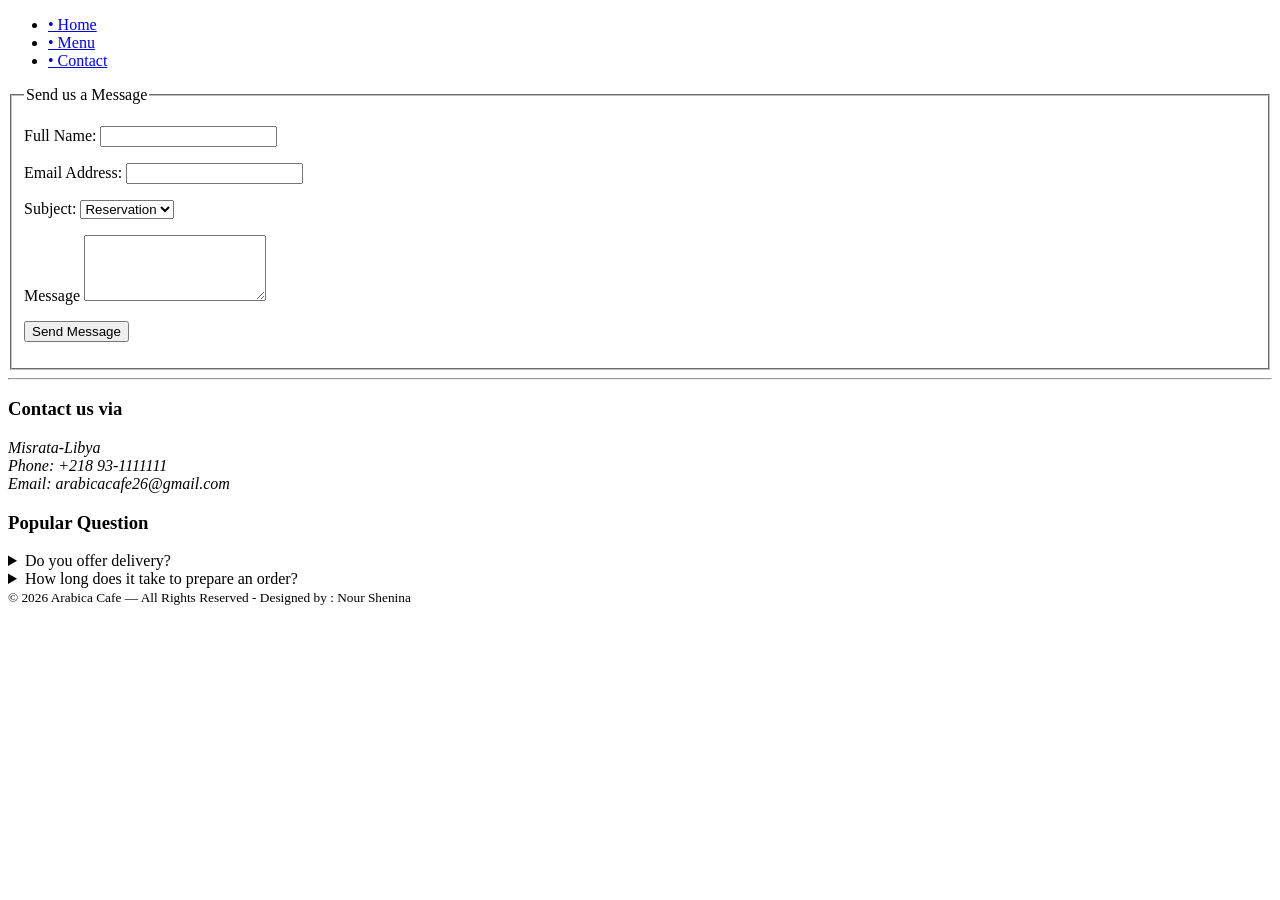
==== contact.html @ f494e287 "websitefiles" ====
<!doctype html>
<html lang="en">
<head>
<meta charset="utf-8">
<meta name="viewport" content="width=device-width, initial-scale=1.0">
<title>Contact</title>
<link rel="stylesheet" href="style.css">
</head>
<body>
		<header>
	<nav>
		<ul>
			<li><a href="index.html">⁠•⁠ Home</a></li>
			<li><a href="menu.html">⁠•⁠ Menu</a></li>
			<li><a href="contact.html">⁠•⁠ Contact</a></li>
		</ul>
	</nav>
	</header>
	<main id="contact-page">
	<form method="post" action="#">
		<fieldset>
		<legend>Send us a Message</legend>
		<p><label for="name">Full Name:</label>
		   <input type="text" id="name" name="name" required></p>
		<p><label for="email">Email Address:</label>
			<input type="email" id="email" name="email" required></p>
		<p><label for="subject">Subject:</label>
		<select id="subject" name="subject">
			<option value="reservation">Reservation</option>
			<option value="feedback">Feedback</option>
			<option value="complaint">Complaint</option>
			</select>	
			</p>
		<p><label for="message">Message</label>
			<textarea id="message" name="message" rows="4" required></textarea>
			</p>
			<p><input type="submit" value="Send Message">
			</p>
		</fieldset>
		</form>
		<hr>
			<h3>Contact us via</h3>
		<address>Misrata-Libya<br>
			Phone: +218 93-1111111<br>
			Email: arabicacafe26@gmail.com
			</address>
		<h3>Popular Question</h3>
			<details><summary>Do you offer delivery?</summary>
				<dl>
				<dt>Delivery Service</dt>
				<dd>Unfortunately, there are no.</dd>
				</dl>
		</details>
		<details>
			<summary>How long does it take to prepare an order?</summary>
			<dl>
				<dt>Preparation Iime</dt>
				<dd>According to the types.</dd></dl></details>
	</main>
	<footer><small>©️ 2026 Arabica Cafe — All Rights Reserved - Designed by &#58; Nour Shenina</small></footer>
</body>
</html>
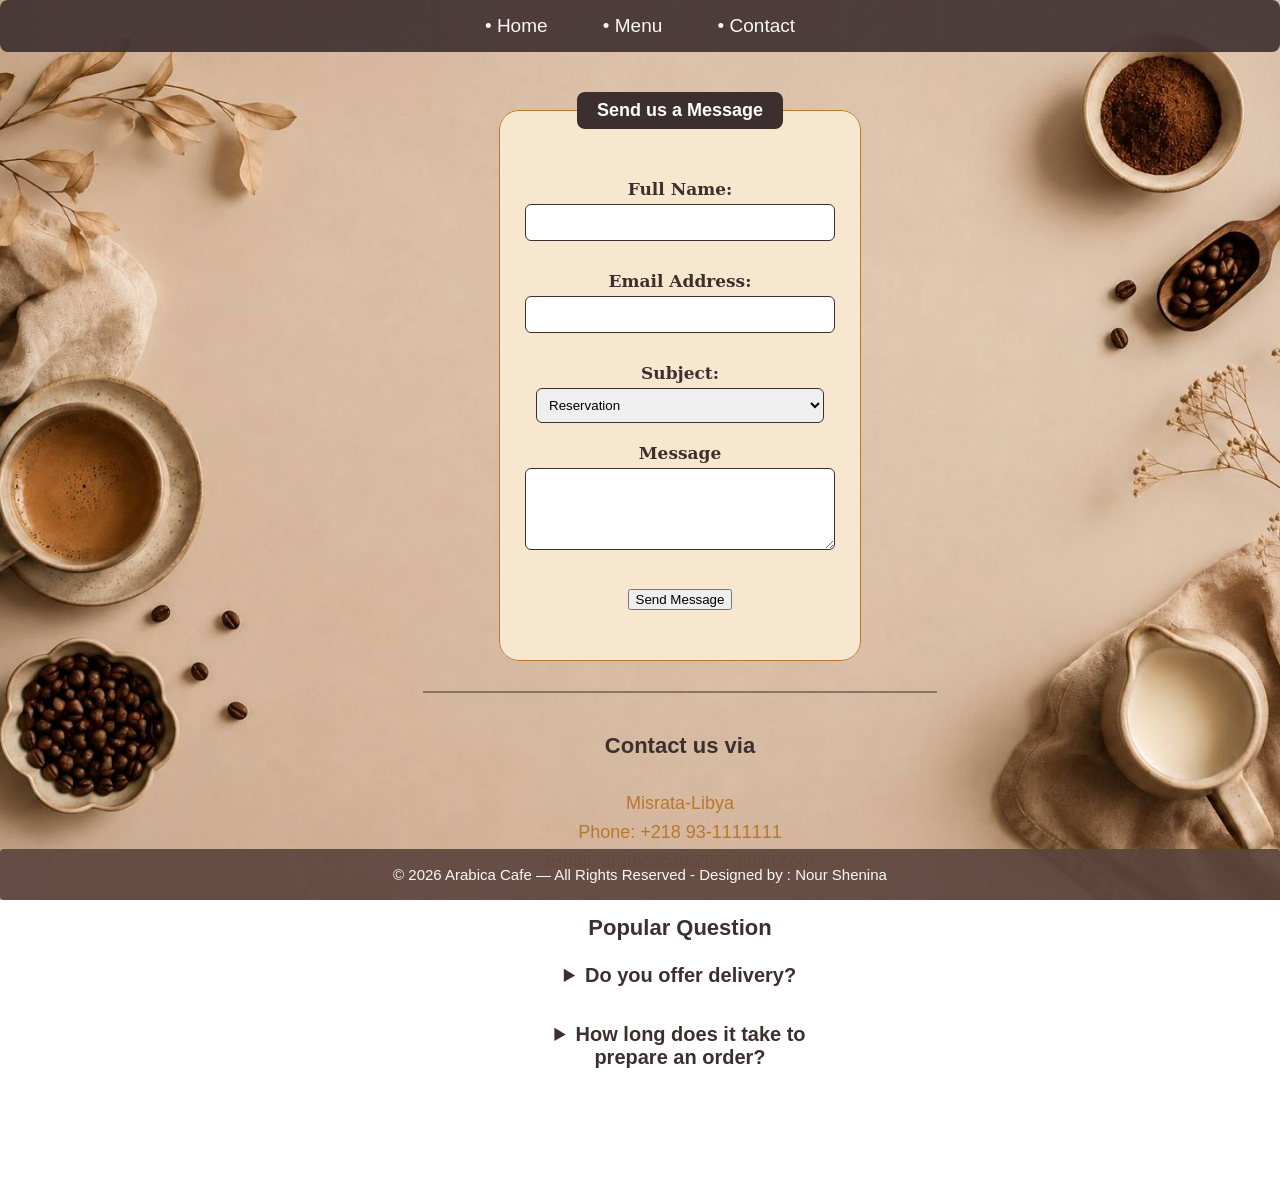
==== commit 4e2aa817: "Update contact.html" ====
--- a/contact.html
+++ b/contact.html
@@ -2,7 +2,6 @@
 <html lang="en">
 <head>
 <meta charset="utf-8">
-<meta name="viewport" content="width=device-width, initial-scale=1.0">
 <title>Contact</title>
 <link rel="stylesheet" href="style.css">
 </head>
--- a/style.css
+++ b/style.css
@@ -0,0 +1,244 @@
+html,body{
+	height: 100%;
+	font-size: 20px;
+	font-family:"Gill Sans", "Gill Sans MT", "Myriad Pro", "DejaVu Sans Condensed", Helvetica, Arial, "sans-serif";
+    margin:0;
+    padding:0 0 80px;
+	background-image:url(photo_2026-05-18_11-52-29.jpg);
+	color: #3E2F2F;
+	background-size: cover;
+	background-position: center;
+	background-attachment: fixed;
+}
+header{
+	width: 100%;
+	background-color:#3E2F2F;
+	padding:5px 0px;
+	border-radius: 8px;
+	font-size: 19px;
+	color:aliceblue;
+	opacity: 0.9;
+	text-align: center;
+}
+main{
+	padding-bottom: 100px;
+}
+h1{ font-family: Constantia, "Lucida Bright", "DejaVu Serif", Georgia, "serif";
+	text-align:center;
+    color:#3E2F2F;
+	font-size: 55px;
+	font-weight: bold;
+	opacity: 1;
+	margin:40px 0 20px 0;
+	text-transform: capitalize;
+}
+h2{
+	background-color: #3E2F2F;
+	padding: 4px 0;
+	border-radius: 8px;
+	font-family: Constantia, "Lucida Bright", "DejaVu Serif", Georgia, "serif";
+	font-size: 19px;
+	text-align: center;
+	width:500px;
+	margin: 5px auto;
+	color:aliceblue;
+	text-transform: capitalize;
+}
+p{  text-align:center;
+	font-size: 20px;
+	font-weight:lighter;
+	color:#8A6A58;
+	font-family:Constantia, "Lucida Bright", "DejaVu Serif", Georgia, "serif";
+	margin-bottom: 20px;
+	letter-spacing: normal;
+}
+#home-page{
+	width: 100%;
+	margin-top: 15vh;
+	padding: 20px 0;
+	text-align:center;
+}
+#home-page table{
+	margin: 0 auto 0 auto;
+	width: 45%;
+}
+nav ul{
+	display: block;
+	margin: 0;
+	list-style: none;
+	padding:10px 20px;
+}
+nav ul li{
+	display: inline-block;
+	margin: 0 10px;
+}
+nav ul li a{
+	color:#fff;
+	text-decoration: none;
+	padding: 5px 15px;
+}
+caption{
+	font-size: 20px;
+	font-weight: bold;
+	color: #A66A02;
+	margin-bottom: 10px;
+}
+section,aside{
+	width: 100%;
+	max-width: 800px;
+	margin: 0 auto;
+	float: none;
+	display: block;
+}
+#menu-page{
+	text-align: center;
+	width: 100%;
+	margin-top: 40px;
+}
+menu-drinks,menu-sweets{
+	width: 100%;
+	max-width:400px;
+	margin:0 auto 30px auto;
+}
+.menu-drinks ul, .menu-drinks ol, .menu-sweets ul{
+	color: #3E2F2F;
+	font-size:17px;
+	text-align:center;
+	font-weight: bold;
+	margin:0;
+	list-style:none;
+}
+.menu-drinks li, .menu-sweets li{
+	margin-bottom: 10px;
+}
+table{
+	width: 100%;
+	max-width: 350px;
+	margin:10px auto;
+	background-color:cornsilk;
+	text-align:center;
+	border-collapse: collapse;
+	border-radius: 12px;
+}
+th,td{
+	padding: 12px;
+	text-align: center;
+}
+th{font-size: 18px;}
+td{font-size: 16px;}
+#contact-page{
+	width: 100%;
+	text-align: center;
+	margin: 40px;
+	padding-bottom:90px;
+}
+fieldset{
+	width: 320px;
+	margin: 0 auto 20px auto;
+	padding: 30px 20px;
+	background-color: #F7E7CE;
+    border:1px solid #b9772b;
+    border-radius: 20px;}
+address{
+	width: 320px;
+	color:#b9772b;
+	font-size: 18px;
+	margin:30px auto 10px auto;
+	text-align:center;
+	line-height: 1.6;
+	font-style: normal;
+}
+details{
+	width: 320px;
+	margin: 10px auto 20px auto;
+	background:transparent;
+	border:none;
+}
+fieldset input[type="text"],fieldset input[type="email"],fieldset textarea{
+	width: 90%;
+	padding: 10px;
+	margin: 0 auto 10px auto;
+	border: 1px solid #3E2F2F;
+	border-radius: 6px;
+}
+fieldset select{
+	width: 90%;
+	padding: 8px;
+	margin: 0 auto 10px aut0;
+	border:1px solid #3E2f2f;
+	border-radius: 6px;
+}
+#contact-page h1{
+	font-family: Constantia, "Lucida Bright", "DejaVu Serif", Georgia, "serif";
+	color: #3E2F2F;
+	margin-bottom: 10px;
+}
+#contact-page h3{
+	font-size: 22px;
+	color: #3E2F2F;
+	margin:40px 0 15px 0;
+	text-align:center;
+	font-weight: bold;
+}
+legend{
+	background-color:#3E2F2F;
+	color:#ffffff;
+	padding: 8px 20px;
+	font-size:18px;
+	font-weight: bold;
+	border-radius: 8px;
+}
+summary{
+	color: #3E2F2F;
+	padding:8px 0;
+	font-weight:bold;
+	text-align:center;
+	cursor:pointer;
+}
+fieldset label{
+	color: #3E2F2F;
+	font-weight: bold;
+	font-size:17px;
+	display: block;
+	margin:10px 0 5px 0;
+}
+details dl{
+	margin:5px 0 0 15px;
+	text-align:left;
+}
+details dt{
+	color: #3E2F2F;
+	font-weight: bold;
+	font-size:16px;
+	text-align: center;
+}
+details dd{
+	color:#b9772b;
+	font-size:15px;
+	margin-left: 0;
+	padding-top:5px;
+}
+#contact-page hr{
+	width: 40%;
+	margin: 30px auto;
+	border: 1px solid #3E2F2F;
+	opacity: 0.5;
+}
+footer{
+	width: 100%;
+	background-color:#5A433C;
+	text-align: center;
+	padding: 15px 0;
+	color:aliceblue;
+	border-radius: 4px;
+	font-size: 18px;
+	margin-top: 20px;
+	position: fixed;
+	bottom: 0;
+	left:0;
+	opacity: 0.9;
+}
+footer small{
+	color: #ffff;
+	opacity: 1;
+}
